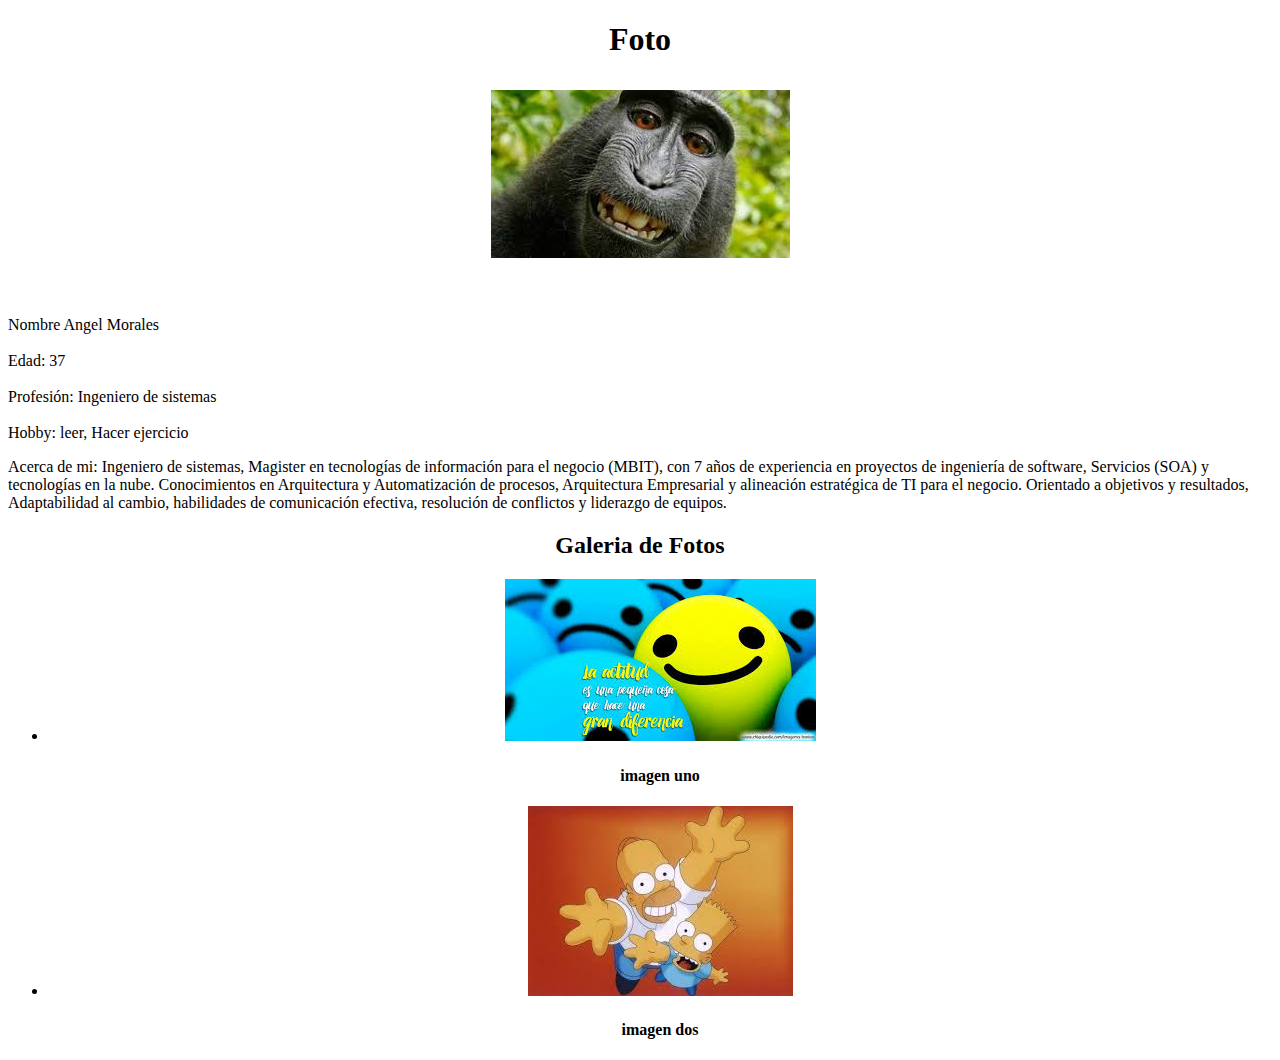
==== Hoja de vida HTML5 Angel Morales/Angel Morales.html @ 092e4813 "primera subida" ====
<!DOCTYPE html>
<html>
<head>
	<title>Hoja de vida</title>
</head> 
<body>
<center><h1>Foto  <figure><img  src="img3.jpg"></figure></h1></center>
	<section> 
		<br>Nombre Angel Morales</br>
		<br>Edad: 37</br>
		<br>Profesión: Ingeniero de sistemas</br>
		<br>Hobby: leer, Hacer ejercicio</br>
		<p>Acerca de mi: Ingeniero de sistemas, Magister en tecnologías de información para el negocio (MBIT), con 7 años de
experiencia en proyectos de ingeniería de software, Servicios (SOA) y tecnologías en la nube.
Conocimientos en Arquitectura y Automatización de procesos, Arquitectura Empresarial y alineación
estratégica de TI para el negocio. Orientado a objetivos y resultados, Adaptabilidad al cambio, habilidades
de comunicación efectiva, resolución de conflictos y liderazgo de equipos.</p>
	</section>
    <center>
    	<h2>Galeria de Fotos</h2>         
    		<ul>                     
        		<li>                 
          	  		<figure><img src="img1.jpg"><h4>imagen uno</h4></figure>  
        		</li>
        		<li>
            		<figure><img src="img2.jpg"><h4>imagen dos</h4></figure>
        	</li>
    	</ul>
	</center>
</body>
</html>
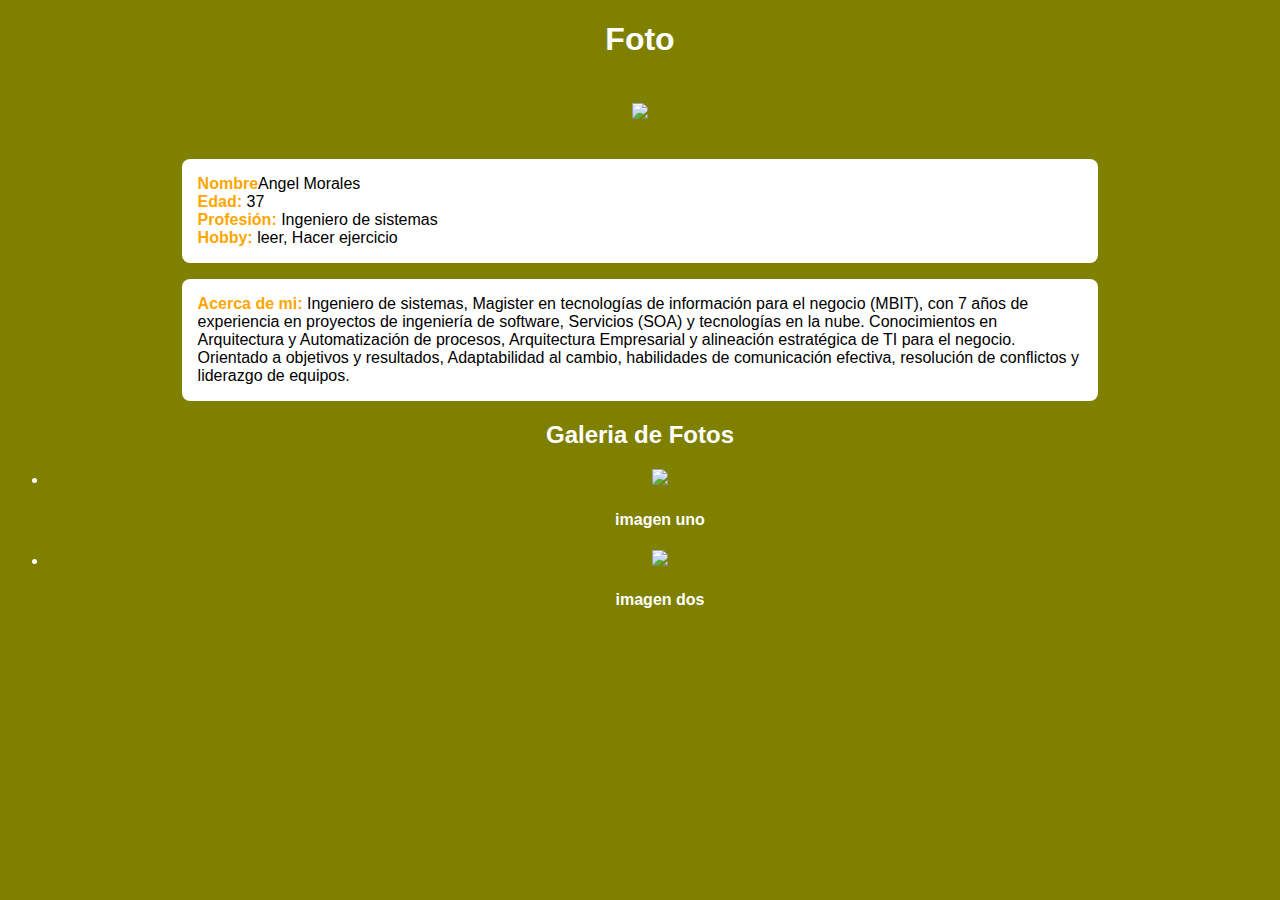
==== commit 5e8eb08b: "ajustes de estilo" ====
--- a/Hoja de vida HTML5 Angel Morales/Angel Morales.html
+++ b/Hoja de vida HTML5 Angel Morales/Angel Morales.html
@@ -3,21 +3,22 @@
 <head>
 	<title>Hoja de vida</title>
 </head> 
+<link rel="stylesheet" href="cursocss.css" type = "text/css"/>
 <body>
-<center><h1>Foto  <figure><img  src="img3.jpg"></figure></h1></center>
+<h1>Foto  <div><figure><img  src="img3.jpg"></figure></div></h1>
 	<section> 
-		<br>Nombre Angel Morales</br>
-		<br>Edad: 37</br>
-		<br>Profesión: Ingeniero de sistemas</br>
-		<br>Hobby: leer, Hacer ejercicio</br>
-		<p>Acerca de mi: Ingeniero de sistemas, Magister en tecnologías de información para el negocio (MBIT), con 7 años de
+		<p class = "parrafo">
+				<span class="naranja">Nombre</span>Angel Morales <br/>
+				<span class="naranja">Edad:</span> 37<br/>
+				<span class="naranja">Profesión:</span> Ingeniero de sistemas</br>
+				<span class="naranja">Hobby:</span> leer, Hacer ejercicio</p>
+		<p class = "parrafo"><span class="naranja">Acerca de mi:</span> Ingeniero de sistemas, Magister en tecnologías de información para el negocio (MBIT), con 7 años de
 experiencia en proyectos de ingeniería de software, Servicios (SOA) y tecnologías en la nube.
 Conocimientos en Arquitectura y Automatización de procesos, Arquitectura Empresarial y alineación
 estratégica de TI para el negocio. Orientado a objetivos y resultados, Adaptabilidad al cambio, habilidades
 de comunicación efectiva, resolución de conflictos y liderazgo de equipos.</p>
 	</section>
-    <center>
-    	<h2>Galeria de Fotos</h2>         
+       	<h2>Galeria de Fotos</h2>         
     		<ul>                     
         		<li>                 
           	  		<figure><img src="img1.jpg"><h4>imagen uno</h4></figure>  
@@ -26,6 +27,5 @@
             		<figure><img src="img2.jpg"><h4>imagen dos</h4></figure>
         	</li>
     	</ul>
-	</center>
-</body>
+	</body>
 </html>--- a/Hoja de vida HTML5 Angel Morales/cursocss.css
+++ b/Hoja de vida HTML5 Angel Morales/cursocss.css
@@ -0,0 +1,46 @@
+body
+{
+    background:olive;
+    color: white;
+    font-family: Helvetica, Arial, Helvetica;
+    font-size: 16px;
+}
+h1, h2, ul
+{
+    text-align: center;
+    text-shadow: 5px 5px 10px rgba(0, 0, 0, a,5)
+}
+p 
+{
+    animation-duration: 3s;
+    animation-name: slidein;
+    animation-iteration-count: 1;
+}
+@keyframes slidein 
+{
+    from {
+      margin-left: 100%;
+      width: 200%
+    }
+    to {
+        margin-left: 0%;
+        width: 100%;
+      }
+}
+
+.parrafo
+{
+    background: white;
+    border-radius: 0.5em;
+    box-shadow: 0px 5px 10px rgba(0, 0, 0, a,5);
+    color: black;
+    display: block;
+    margin: 1em auto;
+    padding: 1em;
+    width: 70%;
+}
+.naranja
+{
+color: orange;
+font-weight: bold;
+}